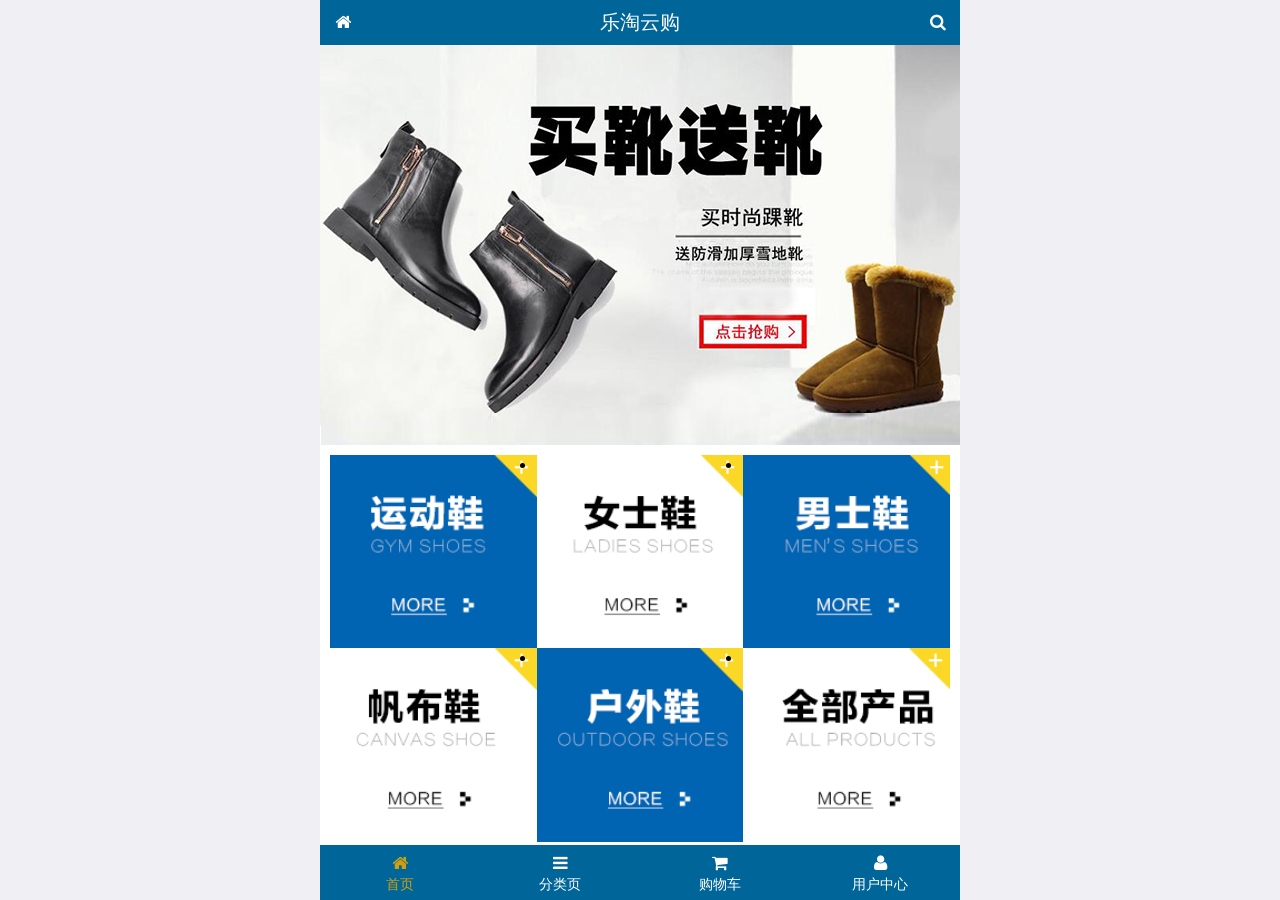
==== public/front/index.html @ 37a5321f "前端项目初始化, 首页静态页完成" ====
<!DOCTYPE html>
<html lang="en">
<head>
    <meta charset="UTF-8">
    <meta name="viewport" content="width=device-width, initial-scale=1.0">
    <title>乐淘商城</title>
    <link rel="stylesheet" href="lib/mui/css/mui.css">
    <link rel="stylesheet" href="lib/fa/css/font-awesome.min.css">
    <link rel="stylesheet" href="css/common.css">
    <link rel="stylesheet" href="css/index.css">
</head>
<body>
    <div class="lt_container">
        <div class="lt_header">
            <a href="index.html" class="h-left">
                <span class="fa fa-home"></span>
            </a>
            <a href="search.html" class="h-right">
                <span class="fa fa-search"></span>
            </a>
            <div class="h-title">乐淘云购</div>
        </div>
        <div class="lt_main">
            <div class="mui-scroll-wrapper">
                <div class="mui-scroll">
                    <!--这里放置真实显示的DOM内容-->

                    <!--轮播图-->
                    <div class="mui-slider">
                        <div class="mui-slider-group mui-slider-loop">
                            <!--支持循环，需要重复图片节点-->
                            <div class="mui-slider-item"><a href="#"><img src="images/banner4.png" /></a></div>

                            <div class="mui-slider-item"><a href="#"><img src="images/banner1.png" /></a></div>
                            <div class="mui-slider-item"><a href="#"><img src="images/banner2.png" /></a></div>
                            <div class="mui-slider-item"><a href="#"><img src="images/banner3.png" /></a></div>
                            <div class="mui-slider-item"><a href="#"><img src="images/banner4.png" /></a></div>

                            <!--支持循环，需要重复图片节点-->
                            <div class="mui-slider-item"><a href="#"><img src="images/banner1.png" /></a></div>
                        </div>
                    </div>

                    <!--导航部分-->
                    <ul class="lt_nav mui-clearfix">
                        <li>
                            <a href="#">
                                <img src="images/nav1.png" alt="">
                            </a>
                        </li>
                        <li>
                            <a href="#">
                                <img src="images/nav2.png" alt="">
                            </a>
                        </li>
                        <li>
                            <a href="#">
                                <img src="images/nav3.png" alt="">
                            </a>
                        </li>
                        <li>
                            <a href="#">
                                <img src="images/nav4.png" alt="">
                            </a>
                        </li>
                        <li>
                            <a href="#">
                                <img src="images/nav5.png" alt="">
                            </a>
                        </li>
                        <li>
                            <a href="#">
                                <img src="images/nav6.png" alt="">
                            </a>
                        </li>
                    </ul>

                    <!--商品列表部分-->
                    <ul class="lt_product mui-clearfix">
                        <li>
                            <a href="#">
                                <img src="images/product.jpg" alt="">
                                <p>adidas阿迪达斯 男式 场下休闲篮球鞋S83700场下休闲篮球鞋S83700</p>
                                <p>
                                    <span class="price">￥560</span>
                                    <del class="old-price">￥560</del>
                                </p>
                                <button class="mui-btn mui-btn-primary">立即购买</button>
                            </a>
                        </li>
                        <li>
                            <a href="#">
                                <img src="images/product.jpg" alt="">
                                <p>adidas阿迪达斯 男式 场下休闲篮球鞋S83700场下休闲篮球鞋S83700</p>
                                <p>
                                    <span class="price">￥560</span>
                                    <del class="old-price">￥560</del>
                                </p>
                                <button class="mui-btn mui-btn-primary">立即购买</button>
                            </a>
                        </li>
                        <li>
                            <a href="#">
                                <img src="images/product.jpg" alt="">
                                <p>adidas阿迪达斯 男式 场下休闲篮球鞋S83700场下休闲篮球鞋S83700</p>
                                <p>
                                    <span class="price">￥560</span>
                                    <del class="old-price">￥560</del>
                                </p>
                                <button class="mui-btn mui-btn-primary">立即购买</button>
                            </a>
                        </li>
                        <li>
                            <a href="#">
                                <img src="images/product.jpg" alt="">
                                <p>adidas阿迪达斯 男式 场下休闲篮球鞋S83700场下休闲篮球鞋S83700</p>
                                <p>
                                    <span class="price">￥560</span>
                                    <del class="old-price">￥560</del>
                                </p>
                                <button class="mui-btn mui-btn-primary">立即购买</button>
                            </a>
                        </li>
                        <li>
                            <a href="#">
                                <img src="images/product.jpg" alt="">
                                <p>adidas阿迪达斯 男式 场下休闲篮球鞋S83700场下休闲篮球鞋S83700</p>
                                <p>
                                    <span class="price">￥560</span>
                                    <del class="old-price">￥560</del>
                                </p>
                                <button class="mui-btn mui-btn-primary">立即购买</button>
                            </a>
                        </li>
                        <li>
                            <a href="#">
                                <img src="images/product.jpg" alt="">
                                <p>adidas阿迪达斯 男式 场下休闲篮球鞋S83700场下休闲篮球鞋S83700</p>
                                <p>
                                    <span class="price">￥560</span>
                                    <del class="old-price">￥560</del>
                                </p>
                                <button class="mui-btn mui-btn-primary">立即购买</button>
                            </a>
                        </li>
                        <li>
                            <a href="#">
                                <img src="images/product.jpg" alt="">
                                <p>adidas阿迪达斯 男式 场下休闲篮球鞋S83700场下休闲篮球鞋S83700</p>
                                <p>
                                    <span class="price">￥560</span>
                                    <del class="old-price">￥560</del>
                                </p>
                                <button class="mui-btn mui-btn-primary">立即购买</button>
                            </a>
                        </li>
                        <li>
                            <a href="#">
                                <img src="images/product.jpg" alt="">
                                <p>adidas阿迪达斯 男式 场下休闲篮球鞋S83700场下休闲篮球鞋S83700</p>
                                <p>
                                    <span class="price">￥560</span>
                                    <del class="old-price">￥560</del>
                                </p>
                                <button class="mui-btn mui-btn-primary">立即购买</button>
                            </a>
                        </li>
                    </ul>
                </div>
            </div>
        </div>
        <div class="lt_footer">
            <ul class="mui-clearfix">
                <li>
                    <a href="index.html" class="current">
                        <span class="fa fa-home"></span>
                        <p>首页</p>
                    </a>
                </li>
                <li>
                    <a href="category.html">
                        <span class="fa fa-bars"></span>
                        <p>分类页</p>
                    </a>
                </li>
                <li>
                    <a href="cart.html">
                        <span class="fa fa-shopping-cart"></span>
                        <p>购物车</p>
                    </a>
                </li>
                <li>
                    <a href="user.html">
                        <span class="fa fa-user"></span>
                        <p>用户中心</p>
                    </a>
                </li>
            </ul>
        </div>
    </div>
</body>

<script src="lib/zepto/zepto.min.js"></script>
<script src="lib/mui/js/mui.js"></script>
<script src="js/common.js"></script>
<script src="js/index.js"></script>
</html>
---- public/front/css/common.css ----
* {
    padding: 0;
    margin: 0;
}
html, body {
    width: 100%;
    height: 100%;
}
.lt_container {
    max-width: 640px;
    min-width: 320px;
    margin: 0 auto;
    height: 100%;
    padding-top: 45px;
    padding-bottom: 55px;
}

.lt_header {
    height: 45px;
    background-color: #006699;
    position: relative;
    padding: 0 45px;
    position: fixed;
    top: 0;
    width: 100%;
    max-width: 640px;
    min-width: 320px;
}

.lt_header .h-left {
    position: absolute;
    left: 0;
    top: 0;
    width: 45px;
    height: 45px;
    text-align: center;
}

.lt_header .h-right {
    position: absolute;
    right: 0;
    top: 0;
    width: 45px;
    height: 45px;
    text-align: center;
}
.lt_header .h-left span,
.lt_header .h-right span {
    color: #fff;
    font-size: 17px;
    line-height: 45px;
}
.lt_header .h-title {
    line-height: 45px;
    text-align: center;
    color: #fff;
    font-size: 20px;
}
.lt_footer {
    height: 55px;
    position: fixed;
    bottom: 0;
    width: 100%;
    max-width: 640px;
    min-width: 320px;
    background-color: #006699;
}
.lt_footer ul li {
    list-style: none;
    width: 25%;
    float: left;
    text-align: center;
}
.lt_footer ul li a {
    display: block;
    height: 55px;
    padding-top: 8px;
}
.lt_footer ul a span,
.lt_footer ul a p {
    color: #fff;
}

.lt_footer ul a.current span,
.lt_footer ul a.current p {
    color: #CEA00E;
}

.lt_main {
    height: 100%;
    position: relative;
    background-color: #fff;
}
---- public/front/css/index.css ----
.lt_nav {
    padding: 10px;
}
.lt_nav li {
    float: left;
    width: 33.33%;
}
.lt_nav li a {
    display: block;
}
.lt_nav li a img {
    width: 100%;
    display: block;
}
.lt_product {
    padding: 10px;
    list-style: none;
}
.lt_product li {
    float: left;
    width: 48%;
    border: 1px solid #ccc;
    margin-top: 10px;
    padding: 10px;
}
.lt_product li:nth-child(2n-1) {
    margin-right: 4%;
}
.lt_product li .price {
    color: red;
}
.lt_product li a {
    display: block;
    text-align: center;
}
.lt_product li a img {
    width: 150px;
    height: 150px;
    margin: 0 auto;
    display: block;
}
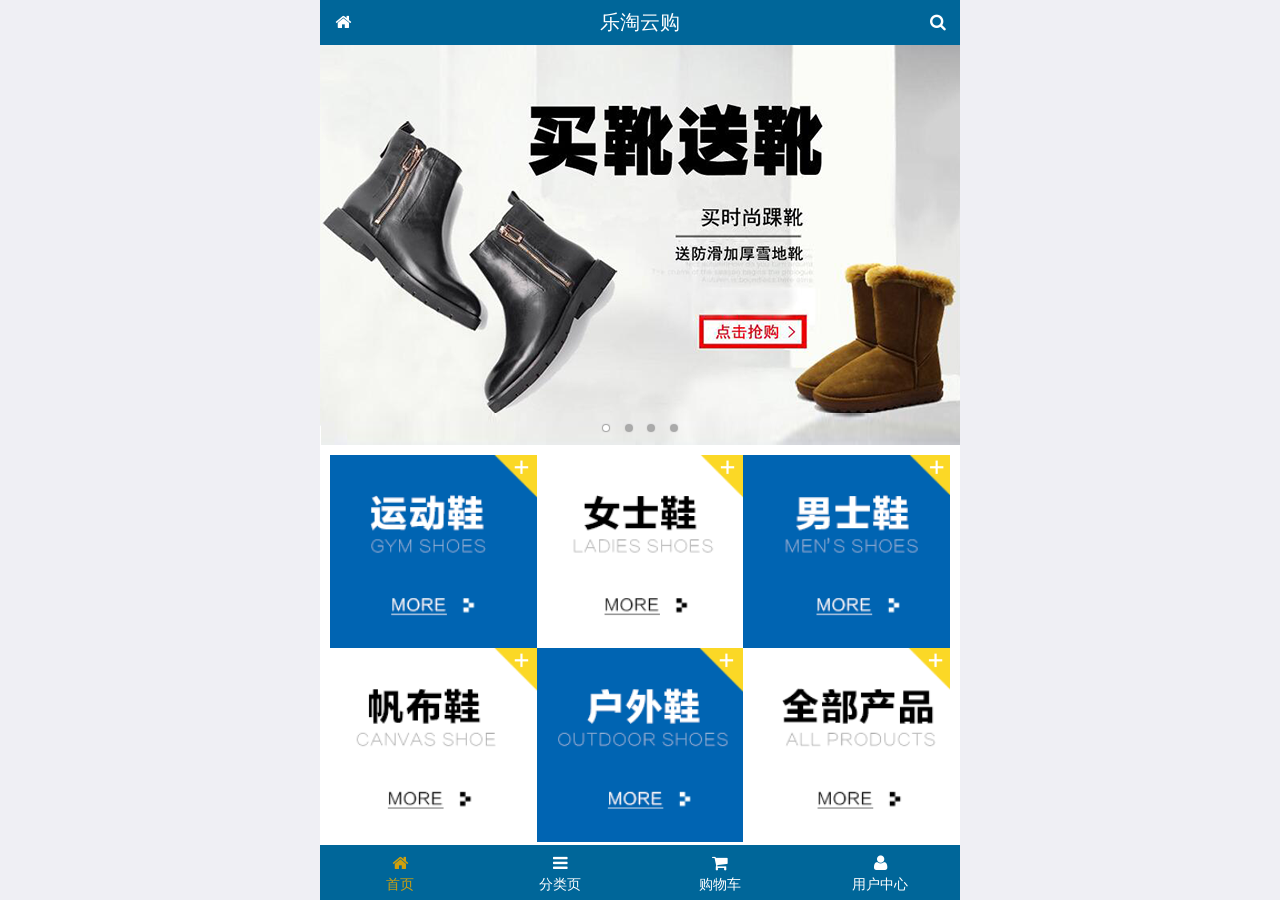
==== commit 28bef2d8: "商品详情页, 登录页完成" ====
--- a/public/front/index.html
+++ b/public/front/index.html
@@ -39,6 +39,14 @@
                             <!--支持循环，需要重复图片节点-->
                             <div class="mui-slider-item"><a href="#"><img src="images/banner1.png" /></a></div>
                         </div>
+
+                        <!-- 小圆点 -->
+                        <div class="mui-slider-indicator">
+                            <div class="mui-indicator mui-active"></div>
+                            <div class="mui-indicator"></div>
+                            <div class="mui-indicator"></div>
+                            <div class="mui-indicator"></div>
+                        </div>
                     </div>
 
                     <!--导航部分-->
--- a/public/front/css/common.css
+++ b/public/front/css/common.css
@@ -1,10 +1,17 @@
 * {
     padding: 0;
     margin: 0;
+    list-style: none;
 }
 html, body {
     width: 100%;
     height: 100%;
+}
+img {
+    display: block;
+}
+.red {
+    color: red;
 }
 .lt_container {
     max-width: 640px;
@@ -91,3 +98,23 @@
     position: relative;
     background-color: #fff;
 }
+
+
+.lt_main .lt_search {
+    padding: 10px;
+    position: relative;
+}
+.lt_main .lt_search input {
+    height: 34px;
+    width: 100%;
+    border: 1px solid #007AFF;
+    border-radius: 5px;
+    font-size: 12px;
+    margin-bottom: 0;
+}
+.lt_main .lt_search .search_btn {
+    position: absolute;
+    right:10px;
+    border-radius: 0 5px 5px 0;
+
+}
